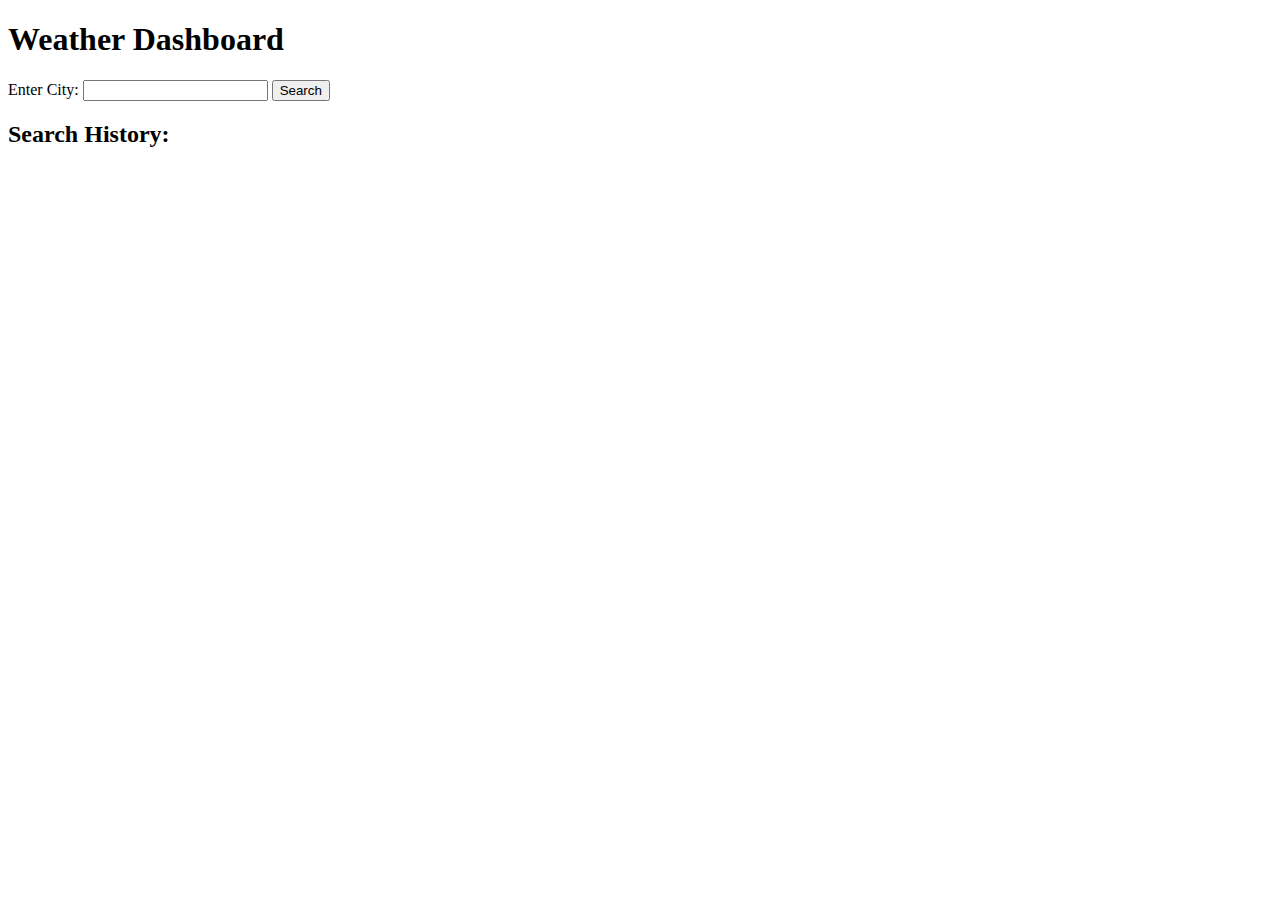
==== sandbox.html @ 13594790 "sandbox" ====
<!DOCTYPE html>
<html lang="en">
  <head>
    <meta charset="UTF-8" />
    <meta name="viewport" content="width=device-width, initial-scale=1.0" />
    <title>Weather Dashboard</title>
  </head>
  <body>
    <header>
      <h1>Weather Dashboard</h1>
      <form>
        <label for="city-input">Enter City:</label>
        <input type="text" id="city-input" />
        <button type="submit" id="search-button">Search</button>
      </form>
      <div id="search-history">
        <h2>Search History:</h2>
        <ul id="history-list"></ul>
      </div>
    </header>
    <main id="weather-box" class="container"></main>
    <script src="sandbox.js"></script>
  </body>
</html>
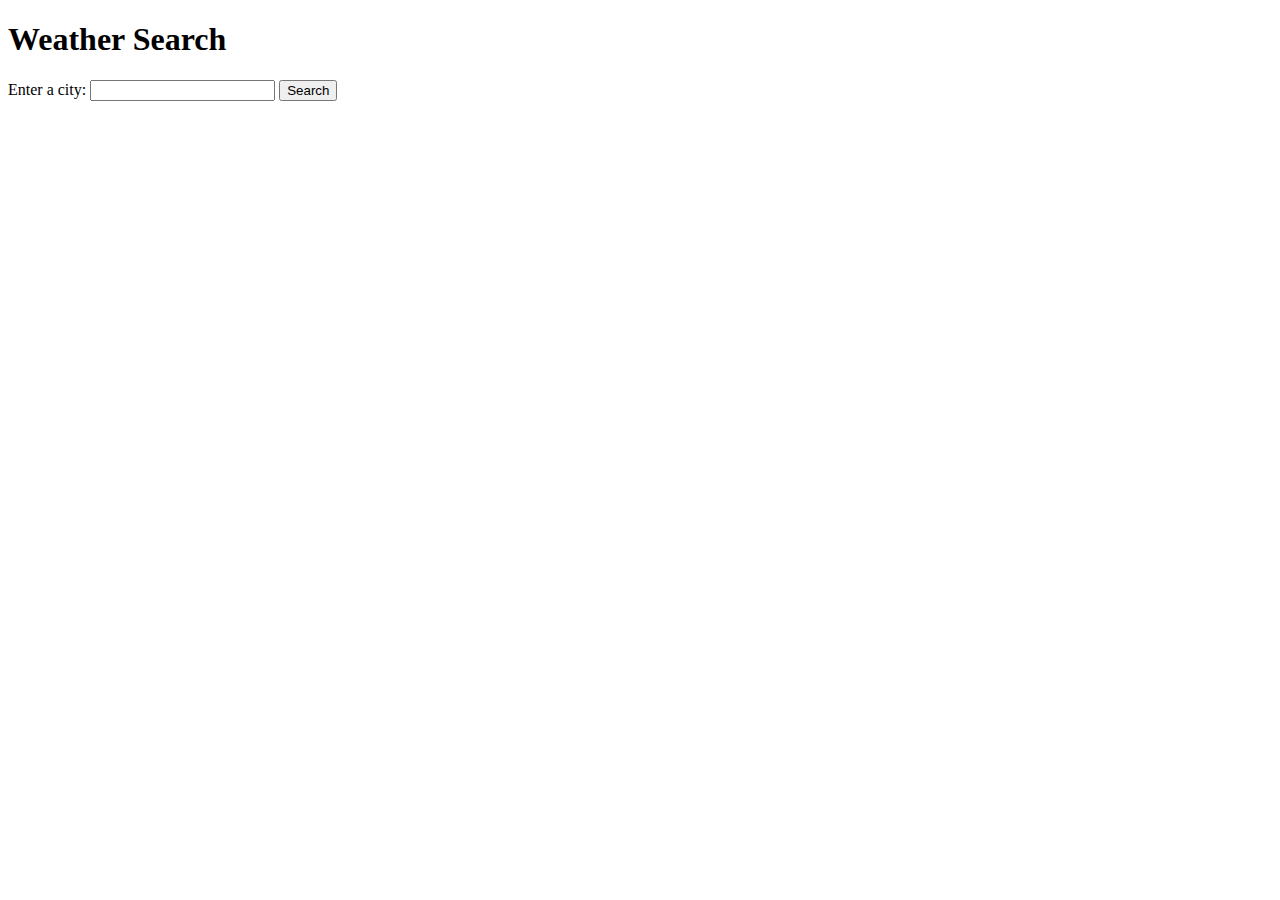
==== commit 132a3f11: "functional" ====
--- a/sandbox.html
+++ b/sandbox.html
@@ -1,24 +1,22 @@
 <!DOCTYPE html>
-<html lang="en">
+<html>
   <head>
-    <meta charset="UTF-8" />
-    <meta name="viewport" content="width=device-width, initial-scale=1.0" />
-    <title>Weather Dashboard</title>
+    <meta charset="UTF-8">
+    <title>Weather Search</title>
   </head>
   <body>
-    <header>
-      <h1>Weather Dashboard</h1>
-      <form>
-        <label for="city-input">Enter City:</label>
-        <input type="text" id="city-input" />
-        <button type="submit" id="search-button">Search</button>
-      </form>
-      <div id="search-history">
-        <h2>Search History:</h2>
-        <ul id="history-list"></ul>
-      </div>
-    </header>
-    <main id="weather-box" class="container"></main>
+    <h1>Weather Search</h1>
+    <label for="search-input">Enter a city:</label>
+    <input type="text" id="search-input">
+    <button id="search-button">Search</button>
+    <br>
+    <h2 id="cityday"></h2>
+    <h3 id="cityname"></h3>
+    <p id="temp"></p>
+    <p id="humid"></p>
+    <p id="wind"></p>
+    <img id="weathericon">
+    <p id="displayweather"></p>
     <script src="sandbox.js"></script>
   </body>
 </html>
